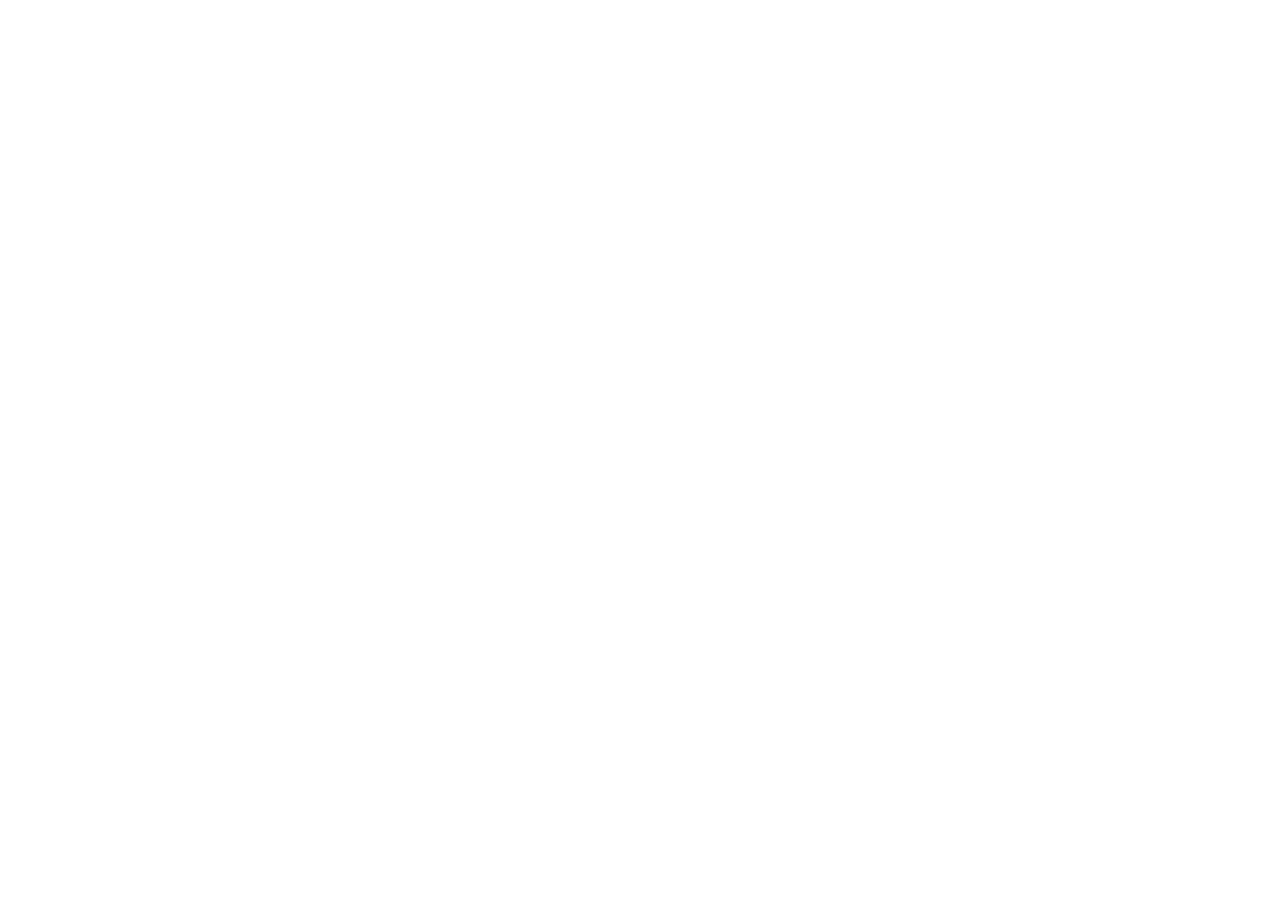
==== index.html @ ec93483f "Initial commit" ====
<!DOCTYPE html>
<html lang="en-us">

<head>
  <meta charset="UTF-8">
  <title></title>
  
  <link rel="stylesheet" href="style.css">
  <link rel="stylesheet" href="reset.css">

</head>

<body>

</body>

</html>
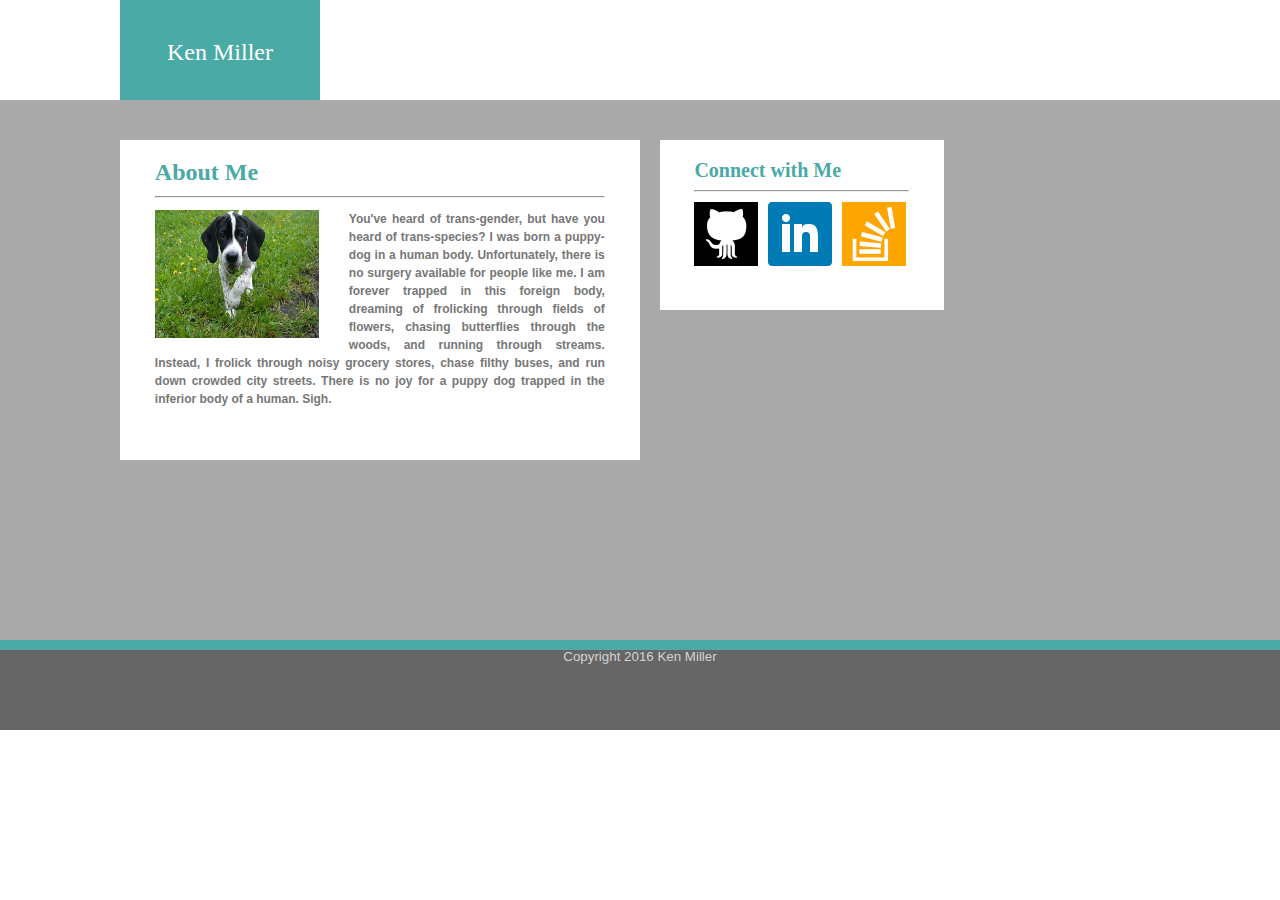
==== commit 0ba51ac1: "Created index page" ====
--- a/index.html
+++ b/index.html
@@ -3,15 +3,46 @@
 
 <head>
   <meta charset="UTF-8">
-  <title></title>
+  <title>Ken Miller Portfolio</title>
   
-  <link rel="stylesheet" href="style.css">
-  <link rel="stylesheet" href="reset.css">
-
+  <link rel="stylesheet" type="text/css" href="assets/css/style.css">
+  <link rel="stylesheet" type="text/css" href="assets/css/reset.css">
 </head>
 
 <body>
+  <h1 id="name-box">Ken Miller</h1>
+
+  <div id="background-box">
+    <figure id="about-box">
+    <figcaption>About Me</figcaption>
+      <hr>  
+
+      <img class=about-me src="assets/images/english-pointer-dog-standard-4.jpg" ALIGN=LEFT alt="Ken Miller">
+      
+      <p class=about-text>You've heard of trans-gender, but have you heard of trans-species? I was born a puppy-dog in a human body. Unfortunately, there is no surgery available for people like me. I am forever trapped in this foreign body, dreaming of frolicking through fields of flowers, chasing butterflies through the woods, and running through streams. Instead, I frolick through noisy grocery stores, chase filthy buses, and run down crowded city streets. There is no joy for a puppy dog trapped in the inferior body of a human. Sigh. </p>
+    </figure>
+
+    <figure id="connect-box">
+    <figcaption>Connect with Me</figcaption>
+      
+      <hr>
+      <a href="https://github.com/kenmiller20">
+      <img class=connect src="assets/images/if_github_64px.png" alt="Github"></a> 
+
+      <a href="https://www.linkedin.com">
+      <img class=connect src="assets/images/if_square-linkedin_64px.png" alt="Linkedin"></a>
+
+      <a href="https://stackoverflow.com/users/8277242/ken-miller">
+      <img src="assets/images/if_stackoverflow_273179.png" alt="Stackoverflow" style="width:64px;height:64px;"></a>
+    </figure>
+  
+  </div>
+
+  <div id="bottom-bar"></div>
+
+<footer>
+  <div id="footer-box">Copyright 2016 Ken Miller</div>
+</footer> 
 
 </body>
-
 </html>
--- a/assets/css/style.css
+++ b/assets/css/style.css
@@ -0,0 +1,89 @@
+
+#name-box {
+  font-size: x-large;
+  position: relative;
+  height: 60px;
+  width: 200px;
+  background: #4aaaa5;
+  color: white;
+  text-align: center;
+  margin-left: 120px;
+  padding-top: 40px;
+}
+
+h1 {
+  font-family: 'Georgia', Times, 'Times New Roman', serif;
+  font-size: x-large;
+}
+
+img.about-me {
+  width:164px;
+  height:128px;
+  margin-right:30px
+}
+
+img.connect {
+  margin-right:5px
+}
+
+#background-box {
+  position: relative;
+  height: 500px;
+  background: darkgray;
+  border: 2px #dddddd;
+  padding-top: 40px;
+  padding-left: 120px;
+}
+
+p.about-text {
+  	font-family: 'Arial', 'Helvetica Neue', Helvetica, sans-serif;
+	color: #777777;	
+	text-align: justify;
+	font-size:12px;
+	line-height:150%;
+}
+
+#about-box {
+  width: 450px;
+  height: 300px;
+  color: #4aaaa5;
+  font-weight: bold;
+  font-size: x-large;
+  background: #ffffff;
+  border: 2px #dddddd;
+  padding-top: 20px;
+  padding-left: 3%;
+  padding-right: 3%;
+  float: left;
+}
+
+#connect-box {
+  font-size: 20px;
+  width: 215px;
+  height: 150px;
+  color: #4aaaa5;
+  font-weight: bold;
+  background: #ffffff;
+  border: 2px #dddddd;
+  padding-top: 20px;
+  padding-left: 3%;
+  padding-right: 3%;
+  margin-left: 20px;
+  float: left;
+}
+
+#bottom-bar {
+  height: 10px;
+  background: #4aaaa5;
+}
+
+#footer-box {
+  clear: both;
+  overflow: auto;
+  height: 80px;
+  background: #666666; 
+  font-family: 'Arial', 'Helvetica Neue', Helvetica, sans-serif;
+  font-size: smaller;
+  color: lightgrey;
+  text-align: center;  
+}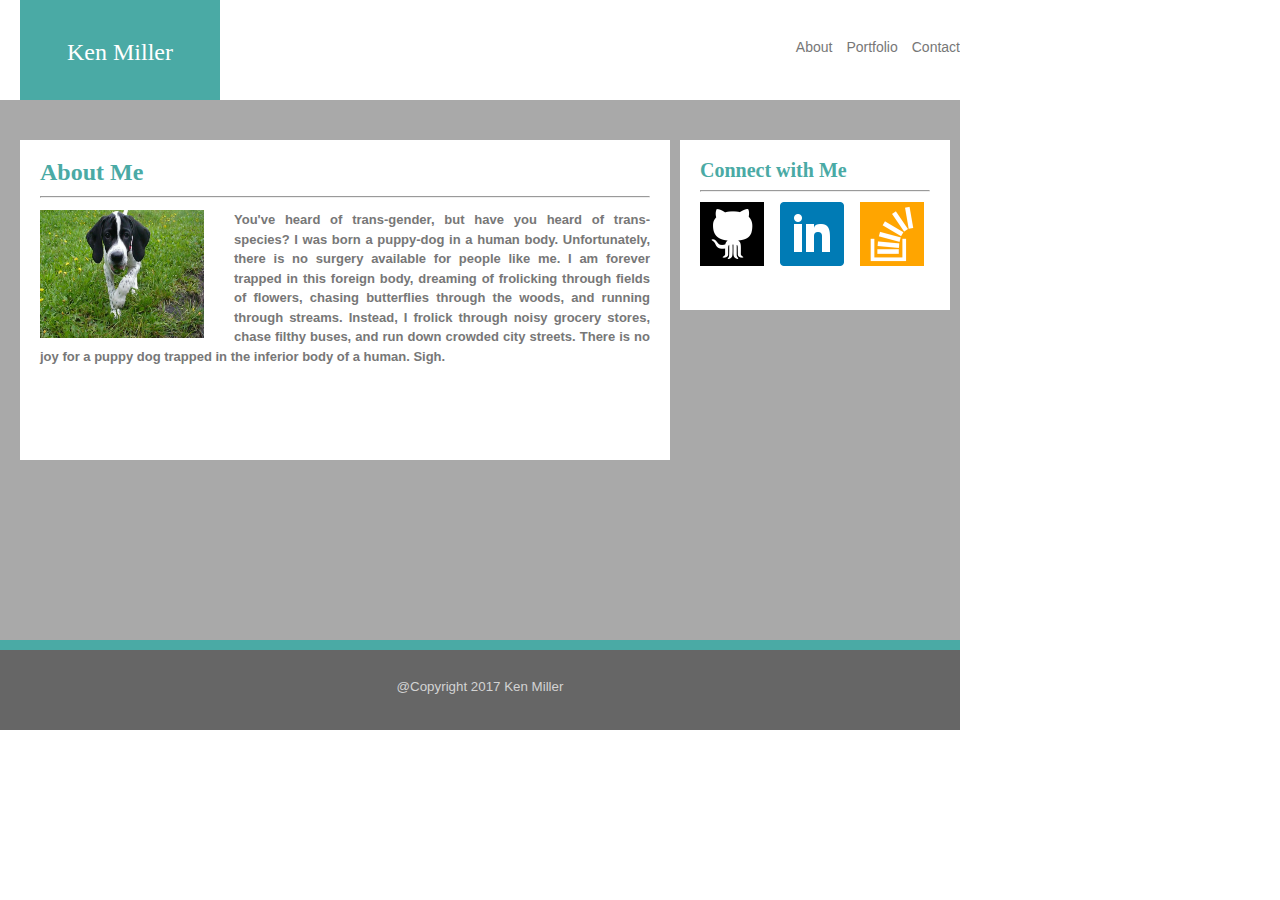
==== commit 1e6ebca3: "Final homework1" ====
--- a/index.html
+++ b/index.html
@@ -9,39 +9,48 @@
   <link rel="stylesheet" type="text/css" href="assets/css/reset.css">
 </head>
 
+
 <body>
-  <h1 id="name-box">Ken Miller</h1>
+  <div id="background-name-box">
+    <div id="name-box">Ken Miller</div>
+
+    <div id="topnav">
+      <a href="index.html">About</a>
+      <a href="portfolio.html">Portfolio</a>
+      <a href="contact.html">Contact</a>
+    </div>
+  </div>
 
   <div id="background-box">
-    <figure id="about-box">
-    <figcaption>About Me</figcaption>
-      <hr>  
+    <section id="about-box">
+    <h2>About Me</h2>
+    <hr>  
 
-      <img class=about-me src="assets/images/english-pointer-dog-standard-4.jpg" ALIGN=LEFT alt="Ken Miller">
+      <img class="about-me" src="assets/images/english-pointer-dog-standard-4.jpg" ALIGN=LEFT alt="Ken Miller">
       
-      <p class=about-text>You've heard of trans-gender, but have you heard of trans-species? I was born a puppy-dog in a human body. Unfortunately, there is no surgery available for people like me. I am forever trapped in this foreign body, dreaming of frolicking through fields of flowers, chasing butterflies through the woods, and running through streams. Instead, I frolick through noisy grocery stores, chase filthy buses, and run down crowded city streets. There is no joy for a puppy dog trapped in the inferior body of a human. Sigh. </p>
-    </figure>
+      <p class="about-text">You've heard of trans-gender, but have you heard of trans-species? I was born a puppy-dog in a human body. Unfortunately, there is no surgery available for people like me. I am forever trapped in this foreign body, dreaming of frolicking through fields of flowers, chasing butterflies through the woods, and running through streams. Instead, I frolick through noisy grocery stores, chase filthy buses, and run down crowded city streets. There is no joy for a puppy dog trapped in the inferior body of a human. Sigh. </p>
+    </section>
 
-    <figure id="connect-box">
-    <figcaption>Connect with Me</figcaption>
+    <section id="connect-box">
+    <h2>Connect with Me</h2>
       
       <hr>
       <a href="https://github.com/kenmiller20">
-      <img class=connect src="assets/images/if_github_64px.png" alt="Github"></a> 
+      <img class="connect" src="assets/images/if_github_64px.png" alt="Github"></a> 
 
       <a href="https://www.linkedin.com">
-      <img class=connect src="assets/images/if_square-linkedin_64px.png" alt="Linkedin"></a>
+      <img class="connect" src="assets/images/if_square-linkedin_64px.png" alt="Linkedin"></a>
 
       <a href="https://stackoverflow.com/users/8277242/ken-miller">
       <img src="assets/images/if_stackoverflow_273179.png" alt="Stackoverflow" style="width:64px;height:64px;"></a>
-    </figure>
+    </section>
   
   </div>
 
   <div id="bottom-bar"></div>
 
 <footer>
-  <div id="footer-box">Copyright 2016 Ken Miller</div>
+  <div id="footer-box">@Copyright 2017 Ken Miller</div>
 </footer> 
 
 </body>
--- a/assets/css/style.css
+++ b/assets/css/style.css
@@ -1,78 +1,239 @@
+
+#background-name-box {
+  position: relative;
+  height: 100px;
+  width: 960px;
+  background: white; 
+}
 
 #name-box {
   font-size: x-large;
-  position: relative;
-  height: 60px;
+  height: 100px;
   width: 200px;
   background: #4aaaa5;
   color: white;
   text-align: center;
-  margin-left: 120px;
-  padding-top: 40px;
+  margin-left: 20px;
+  padding-top: 40px;
+  float: left;
 }
 
 h1 {
   font-family: 'Georgia', Times, 'Times New Roman', serif;
   font-size: x-large;
+}
+
+#topnav {
+  overflow: hidden;
+  float: right;
+}
+
+#topnav a {
+  top: 0;
+  display: block;
+  color: #777777; 
+  float: left;
+  text-align: center;
+  padding-top: 40px;
+  padding-left: 14px;
+  text-decoration: none;
+  font-family: 'Arial', 'Helvetica Neue', Helvetica, sans-serif;
+  font-size: 14px;
 }
 
 img.about-me {
   width:164px;
   height:128px;
-  margin-right:30px
+  margin-right:30px;
 }
 
 img.connect {
-  margin-right:5px
+  margin-right:11px
+}
+
+img.portfolio {
+  position: relative; 
+  width:250px;
+  height:150px;
+  margin-right:55px;
+  margin-top: 30px;
+}
+
+div.portfolio-text { 
+  position: relative; 
+}
+
+#p-text1 { 
+  position: absolute; 
+  top: 125px; 
+  height:35px;
+  width: 250px; 
+  text-align: center;
+  color: white;
+  background-color: #4aaaa5;  
+  padding-top: 10px;
+}
+
+#p-text2 { 
+  position: absolute;
+  top: 125px;  
+  left: 305px;
+  height:35px;
+  width: 250px; 
+  text-align: center;
+  color: white;
+  background-color: #4aaaa5;  
+  padding-top: 10px;
+}
+
+#p-text3 { 
+  position: absolute; 
+  top: 305px; 
+  height:35px;
+  width: 250px; 
+  text-align: center;
+  color: white;
+  background-color: #4aaaa5;  
+  padding-top: 10px;
+}
+
+#p-text4 { 
+  position: absolute;
+  top: 305px;  
+  left: 305px;
+  height:35px;
+  width: 250px; 
+  text-align: center;
+  color: white;
+  background-color: #4aaaa5;  
+  padding-top: 10px;
+}
+
+#p-text5 { 
+  position: absolute; 
+  top: 485px; 
+  height:35px;
+  width: 250px; 
+  text-align: center;
+  color: white;
+  background-color: #4aaaa5;  
+  padding-top: 10px;
+}
+
+h2.p-text { 
+  position: absolute; 
+  height:35px;
+  top: 250px; 
+  width: 250px; 
+  text-align: center;
+  color: white;
+  background-color: #4aaaa5;  
+  padding-top: 10px;
 }
 
 #background-box {
   position: relative;
+  width: 940px;
   height: 500px;
   background: darkgray;
-  border: 2px #dddddd;
-  padding-top: 40px;
-  padding-left: 120px;
+  border: #dddddd;
+  padding-top: 40px;
+  padding-left: 20px;
+}
+
+#about-box {
+  width: 610px;
+  height: 300px;
+  color: #4aaaa5;
+  font-weight: bold;
+  font-size: x-large;
+  background: #ffffff;
+  border: 2px #dddddd;
+  padding-top: 20px;
+  padding-left: 20px;
+  padding-right: 20px;
+  float: left;
+}
+
+#contact-box {
+  width: 610px;
+  height: 380px;
+  color: #4aaaa5;
+  font-weight: bold;
+  font-size: x-large;
+  background: #ffffff;
+  border: 2px #dddddd;
+  padding-top: 20px;
+  padding-left: 20px;
+  padding-right: 20px;
+  float: left;
+}
+
+#background-box-portfolio {
+  position: relative;
+  width: 940px;
+  height: 700px;
+  background: darkgray;
+  border: #dddddd;
+  padding-top: 40px;
+  padding-left: 20px;
 }
 
 p.about-text {
-  	font-family: 'Arial', 'Helvetica Neue', Helvetica, sans-serif;
+  font-family: 'Arial', 'Helvetica Neue', Helvetica, sans-serif;
 	color: #777777;	
 	text-align: justify;
-	font-size:12px;
+	font-size:13px;
 	line-height:150%;
 }
 
-#about-box {
-  width: 450px;
-  height: 300px;
-  color: #4aaaa5;
-  font-weight: bold;
-  font-size: x-large;
-  background: #ffffff;
-  border: 2px #dddddd;
-  padding-top: 20px;
-  padding-left: 3%;
-  padding-right: 3%;
-  float: left;
+p.contact-text {
+  font-family: 'Arial', 'Helvetica Neue', Helvetica, sans-serif;
+  color: #777777; 
+  font-size:14px;
+  line-height:150%;
+  padding-top: 15px;
+}
+
+.submit-btn [type="submit"] {
+  background-color: #4aaaa5;
+  color: white;
+  width: 100px;
+  height: 30px;
+  margin-top: 10px;
 }
 
 #connect-box {
   font-size: 20px;
-  width: 215px;
+  width: 230px;
   height: 150px;
   color: #4aaaa5;
   font-weight: bold;
   background: #ffffff;
   border: 2px #dddddd;
   padding-top: 20px;
-  padding-left: 3%;
-  padding-right: 3%;
-  margin-left: 20px;
+  padding-left: 20px;
+  padding-right: 20px;
+  margin-left: 10px;
+  float: left;
+}
+
+#portfolio-box {
+  width: 610px;
+  height: 640px;
+  color: #4aaaa5;
+  font-weight: bold;
+  font-size: x-large;
+  background: #ffffff;
+  border: 2px #dddddd;
+  padding-top: 20px;
+  padding-left: 20px;
+  padding-right: 20px;
   float: left;
 }
 
 #bottom-bar {
+  width: 960px;
   height: 10px;
   background: #4aaaa5;
 }
@@ -80,10 +241,12 @@
 #footer-box {
   clear: both;
   overflow: auto;
-  height: 80px;
+  width: 960px;
+  height: 50px;
   background: #666666; 
   font-family: 'Arial', 'Helvetica Neue', Helvetica, sans-serif;
   font-size: smaller;
   color: lightgrey;
-  text-align: center;  
+  text-align: center; 
+  padding-top: 30px; 
 }